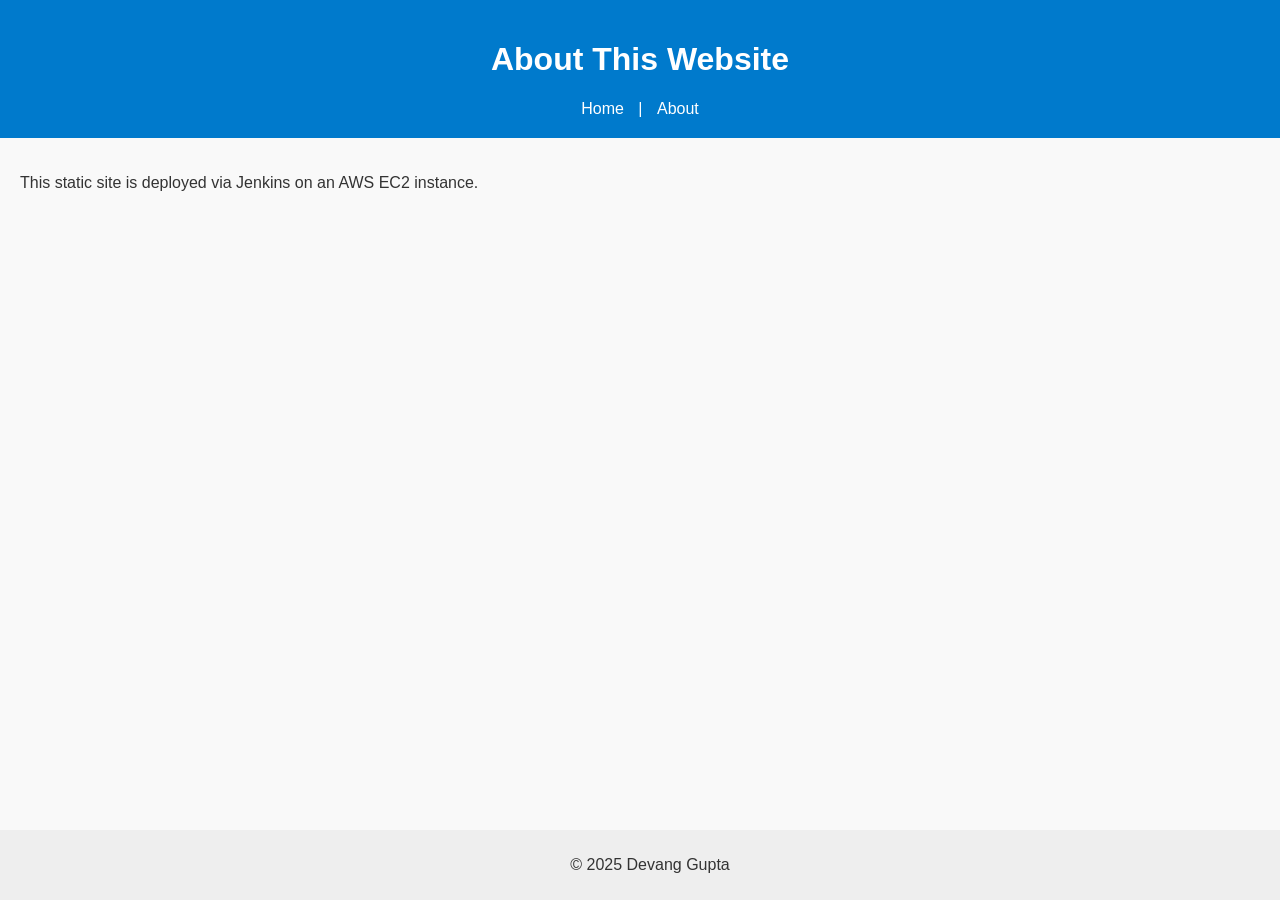
==== web dev/about.html @ 9e72dea2 "Add files via upload" ====
<!DOCTYPE html>
<html lang="en">
<head>
  <meta charset="UTF-8" />
  <meta name="viewport" content="width=device-width, initial-scale=1.0" />
  <title>About - EC2 Website</title>
  <link rel="stylesheet" href="styles.css" />
</head>
<body>
  <header>
    <h1>About This Website</h1>
    <nav>
      <a href="index.html">Home</a> |
      <a href="about.html">About</a>
    </nav>
  </header>
  <main>
    <p>This static site is deployed via Jenkins on an AWS EC2 instance.</p>
  </main>
  <footer>
    <p>© 2025 Devang Gupta</p>
  </footer>
</body>
</html>
---- web dev/styles.css ----
body {
    font-family: Arial, sans-serif;
    background-color: #f9f9f9;
    color: #333;
    margin: 0;
    padding: 0;
  }
  
  header {
    background-color: #007acc;
    color: white;
    padding: 20px;
    text-align: center;
  }
  
  nav a {
    color: white;
    text-decoration: none;
    margin: 0 10px;
  }
  
  main {
    padding: 20px;
  }
  
  footer {
    background-color: #eee;
    text-align: center;
    padding: 10px;
    position: fixed;
    bottom: 0;
    width: 100%;
  }
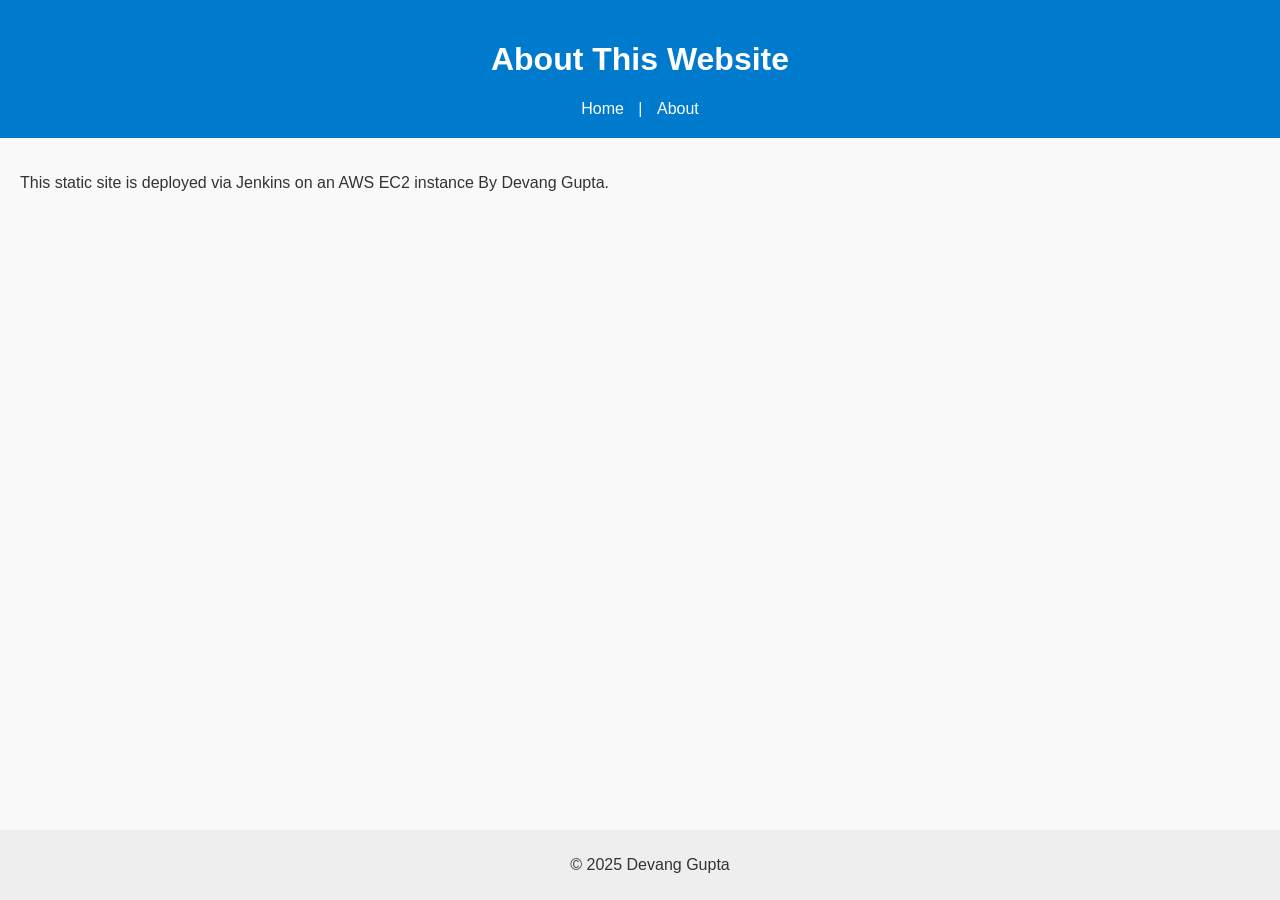
==== commit 6c83fd7b: "Update about.html" ====
--- a/web dev/about.html
+++ b/web dev/about.html
@@ -15,7 +15,7 @@
     </nav>
   </header>
   <main>
-    <p>This static site is deployed via Jenkins on an AWS EC2 instance.</p>
+    <p>This static site is deployed via Jenkins on an AWS EC2 instance By Devang Gupta.</p>
   </main>
   <footer>
     <p>© 2025 Devang Gupta</p>
